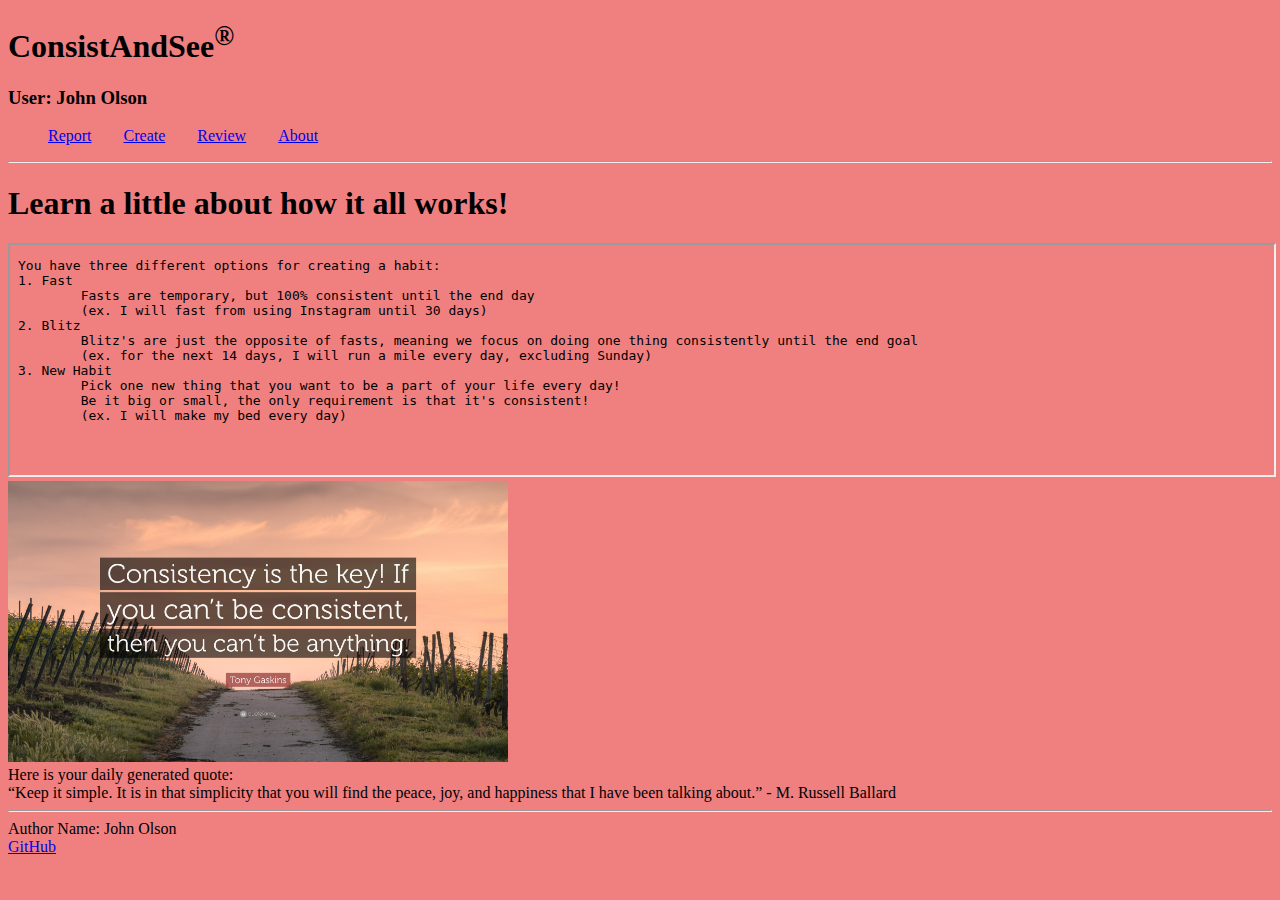
==== about.html @ c12feac7 "Change background color and about.html content" ====
<!DOCTYPE html>
<html lang="en">
  <head>
    <meta charset="UTF-8" />
    <!-- Tell browsers not to scale the viewport automatically -->
    <meta name="viewport" content="width=device-width, initial-scale=1.0" />
    <title>ConsistAndSee HTML</title>
    <link rel="icon" href="canyon.ico" />

    <link rel="stylesheet" href="main.css" />

    <!-- Include bootstrap CSS framework -->
    <link
      href="https://cdn.jsdelivr.net/npm/bootstrap@5.2.2/dist/css/bootstrap.min.css"
      rel="stylesheet"
      integrity="sha384-Zenh87qX5JnK2Jl0vWa8Ck2rdkQ2Bzep5IDxbcnCeuOxjzrPF/et3URy9Bv1WTRi"
      crossorigin="anonymous"
    />

  </head>
  <body class="light-red-bg">
    <!-- Use header, main, and footer elements to give semantic structure -->
    <header>
      <h1>ConsistAndSee<sup>&reg;</sup></h1>
      <h3>User: John Olson</h3>

      <!-- Navigation elements -->
      <nav>
        <!-- Menu is a semantic alternative to <ul> that represents an interaction -->
        <menu>
          <li><a href="report.html">Report</a></li>
          <li><a href="create.html">Create</a></li>
          <li><a href="review.html">Review</a></li>
          <li><a href="about.html">About</a></li>
        </menu>
      </nav>

      <!-- Since we don't have the ability to style we use old style HTML to give some visual formatting -->
      <hr />
    </header>

    <main>
        <h1>Learn a little about how it all works!</h1>
        <p1>
          <iframe src="aboutText.txt" width="100%" height="230"></iframe>
        </p1>
        <div>
          <img src="quote.jpg" alt="Consistency Quote" width="500">
        </div>
        <p2>Here is your daily generated quote:
          <div>
          “Keep it simple. It is in that simplicity that you will find the peace, 
          joy, and happiness that I have been talking about.”
             - M. Russell Ballard
          </div>
        </p2>
        </main>
    <footer>
      <hr />
      <span>Author Name: John Olson</span>
      <br />
      <a href="https://github.com/johno4472/startup">GitHub</a>
    </footer>
  </body>
</html>
---- main.css ----
menu {
    display: flex;
    flex-direction: row;
    gap: 2em;
}

li {
    list-style-type: none;
}

.light-red-bg {
    background-color: lightcoral;
    color: black;
}
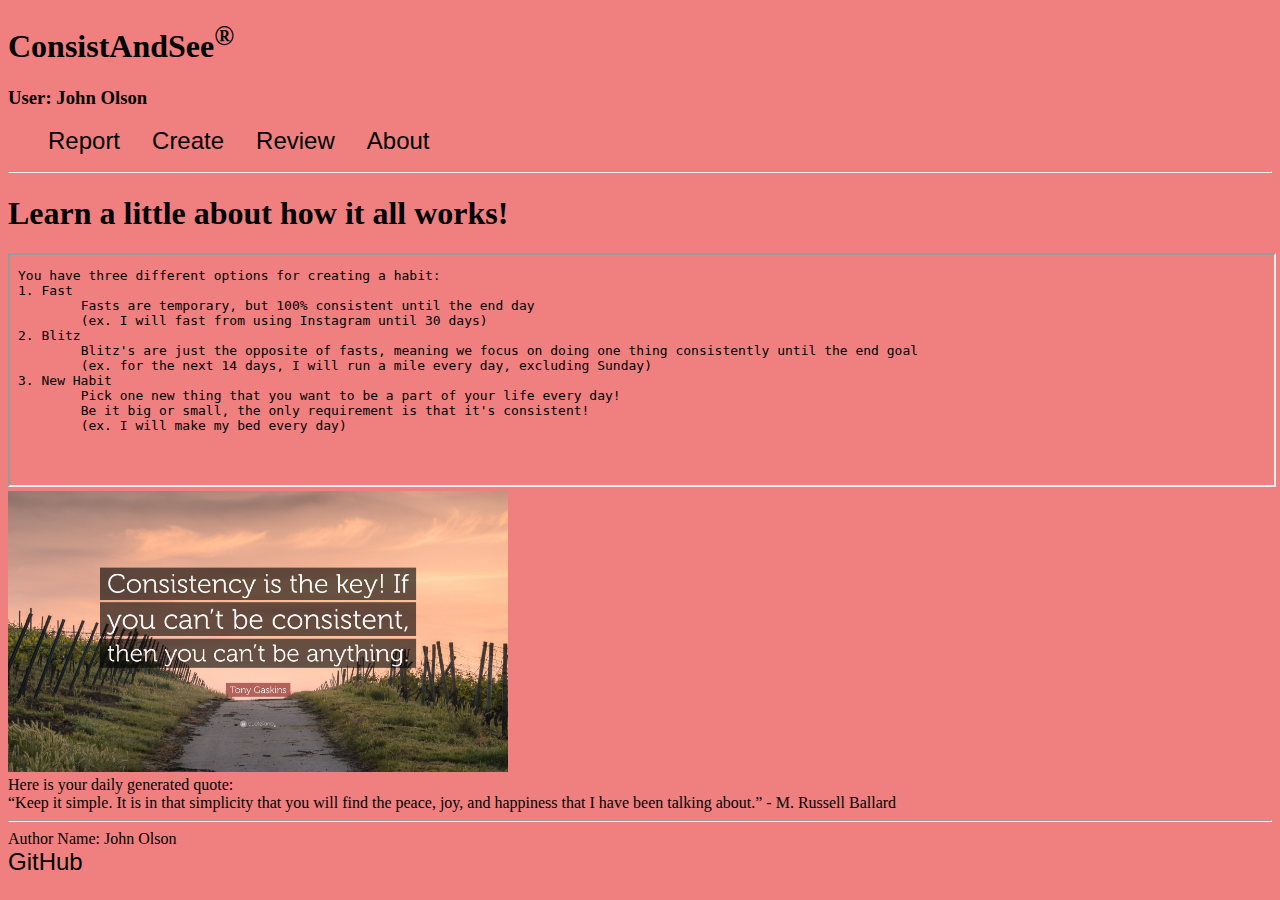
==== commit 4f22b949: "update menu looks" ====
--- a/about.html
+++ b/about.html
@@ -27,11 +27,11 @@
       <!-- Navigation elements -->
       <nav>
         <!-- Menu is a semantic alternative to <ul> that represents an interaction -->
-        <menu>
-          <li><a href="report.html">Report</a></li>
-          <li><a href="create.html">Create</a></li>
-          <li><a href="review.html">Review</a></li>
-          <li><a href="about.html">About</a></li>
+        <menu class="light-red-bg">
+          <li><a class="light-red-bg" href="report.html">Report</a></li>
+          <li><a class="light-red-bg" href="create.html">Create</a></li>
+          <li><a class="light-red-bg" href="review.html">Review</a></li>
+          <li><a class="light-red-bg" href="about.html">About</a></li>
         </menu>
       </nav>
 
--- a/main.css
+++ b/main.css
@@ -11,4 +11,15 @@
 .light-red-bg {
     background-color: lightcoral;
     color: black;
+}
+
+a {
+    text-decoration: none !important;
+    color: inherit;
+    font-size:x-large;
+    font-family:'Franklin Gothic Medium', 'Arial Narrow', Arial, sans-serif;
+}
+
+a:hover {
+    color:darkblue;
 }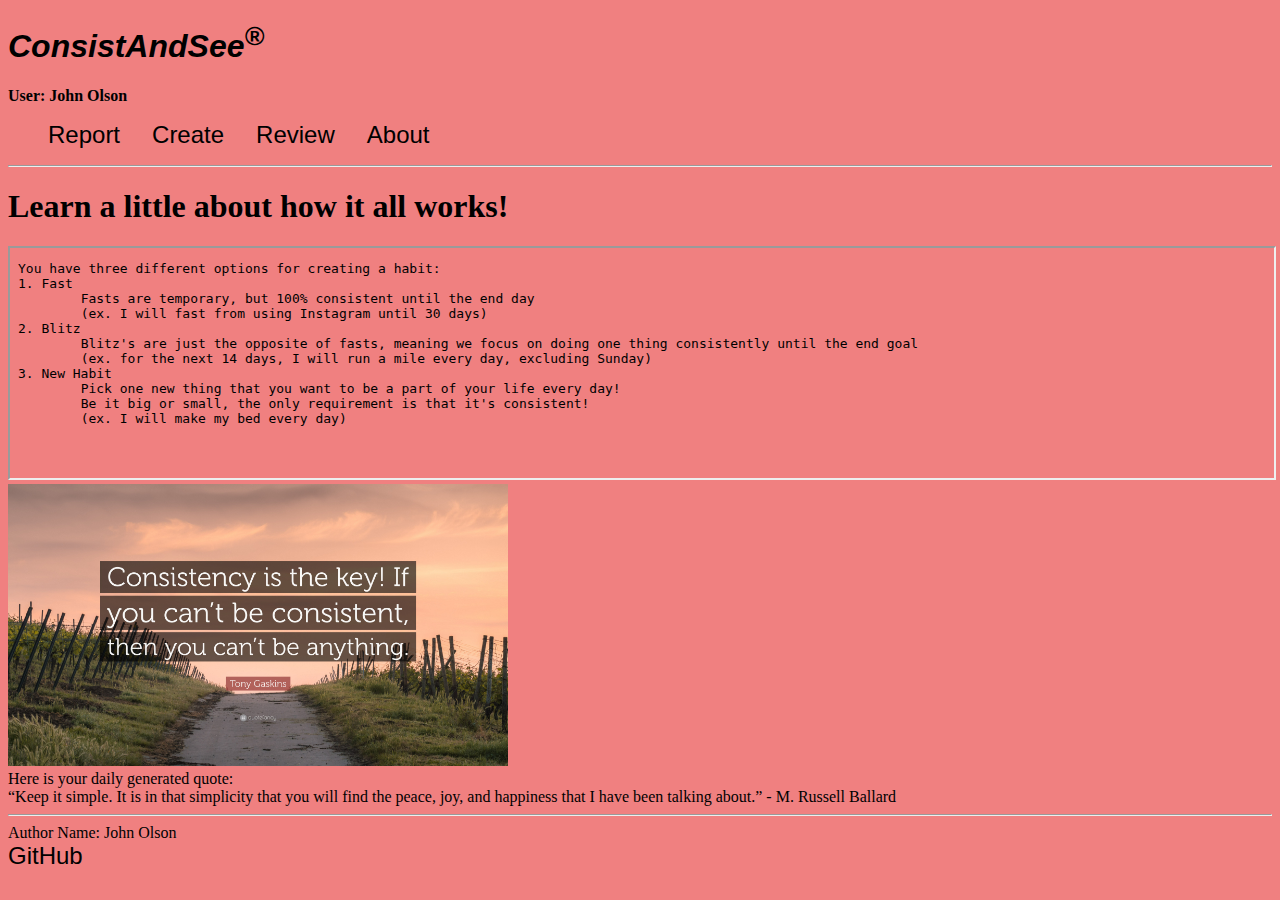
==== commit da0e72f7: "update title and user style" ====
--- a/about.html
+++ b/about.html
@@ -21,8 +21,8 @@
   <body class="light-red-bg">
     <!-- Use header, main, and footer elements to give semantic structure -->
     <header>
-      <h1>ConsistAndSee<sup>&reg;</sup></h1>
-      <h3>User: John Olson</h3>
+      <h1 class="web-title">ConsistAndSee<sup>&reg;</sup></h1>
+      <h3 class="username">User: John Olson</h3>
 
       <!-- Navigation elements -->
       <nav>
--- a/main.css
+++ b/main.css
@@ -3,6 +3,7 @@
     flex-direction: row;
     gap: 2em;
 }
+
 
 li {
     list-style-type: none;
@@ -22,4 +23,14 @@
 
 a:hover {
     color:darkblue;
-}+}
+
+.username {
+    font-size: medium;
+}
+
+.web-title {
+    font-family:'Franklin Gothic Medium', 'Arial Narrow', Arial, sans-serif;
+    font-style:italic;
+}
+
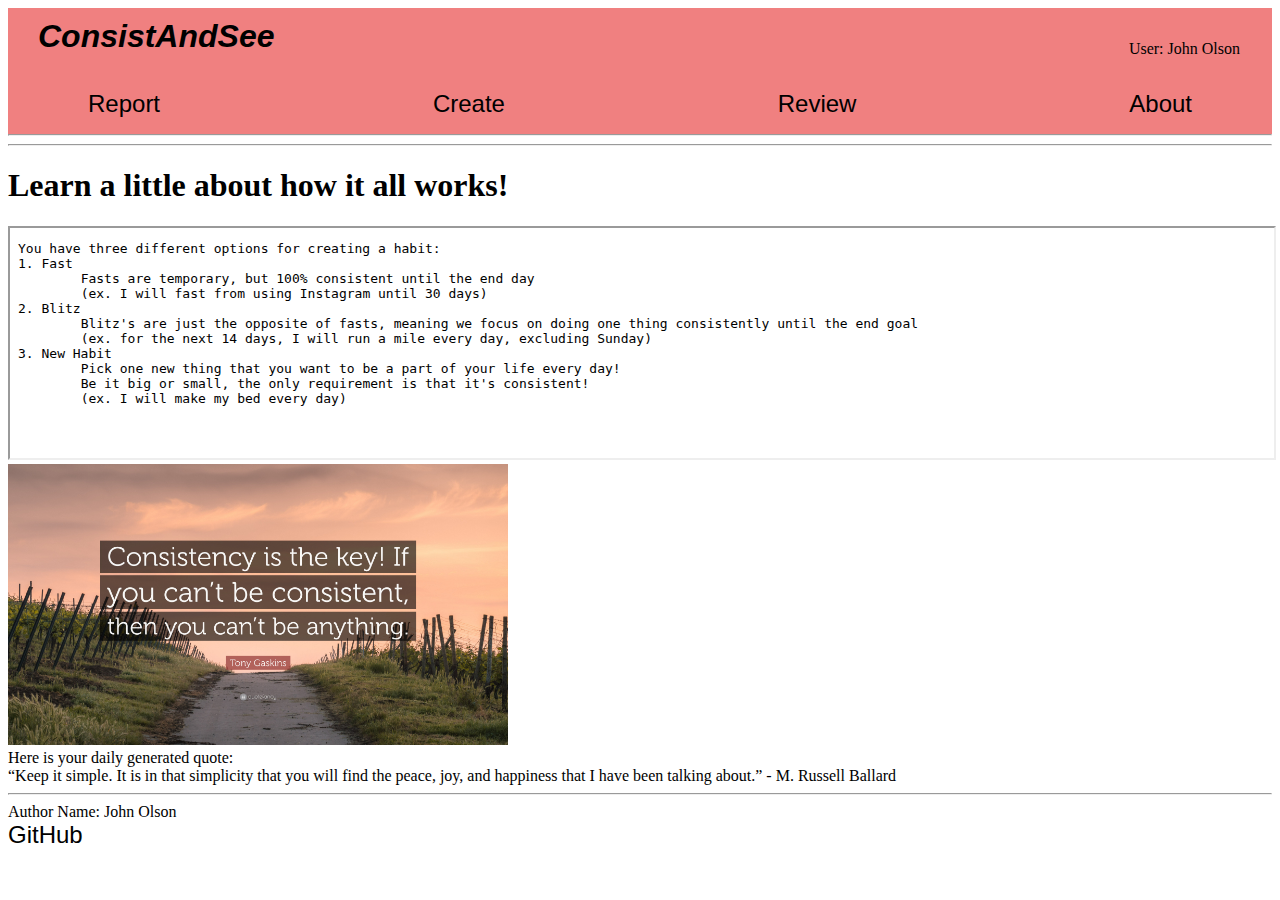
==== commit 1cfd4f88: "Update header element" ====
--- a/about.html
+++ b/about.html
@@ -18,22 +18,28 @@
     />
 
   </head>
-  <body class="light-red-bg">
+  <body class="bg-dark text-light"> 
     <!-- Use header, main, and footer elements to give semantic structure -->
-    <header>
-      <h1 class="web-title">ConsistAndSee<sup>&reg;</sup></h1>
-      <h3 class="username">User: John Olson</h3>
+    <header class="light-red-bg" id="header">
+      <nav class="header-top">
+        <h1 class="web-title">ConsistAndSee</h1>
+        <div class="username">User: John Olson</div>        
+      </nav>
 
       <!-- Navigation elements -->
       <nav>
         <!-- Menu is a semantic alternative to <ul> that represents an interaction -->
-        <menu class="light-red-bg">
+        <menu class="main-menu">
           <li><a class="light-red-bg" href="report.html">Report</a></li>
           <li><a class="light-red-bg" href="create.html">Create</a></li>
           <li><a class="light-red-bg" href="review.html">Review</a></li>
           <li><a class="light-red-bg" href="about.html">About</a></li>
         </menu>
       </nav>
+
+      <!-- Since we don't have the ability to style we use old style HTML to give some visual formatting -->
+      <hr />
+    </header>
 
       <!-- Since we don't have the ability to style we use old style HTML to give some visual formatting -->
       <hr />
--- a/main.css
+++ b/main.css
@@ -1,9 +1,33 @@
 menu {
     display: flex;
     flex-direction: row;
-    gap: 2em;
+    justify-content: space-between;
+    margin-left: 5em;
+    margin-right: 5em;
+    padding: 0;
+    margin-top: 0;
+    padding-top: 0;
 }
 
+.light-blue-bg {
+    background-color: aqua;
+}
+
+.username {
+    font-size: medium;
+    font-family: Georgia, 'Times New Roman', Times, serif;
+}
+
+.web-title {
+    font-family:'Franklin Gothic Medium', 'Arial Narrow', Arial, sans-serif;
+    font-style:italic;
+    margin: 10px 30px;
+}
+
+.header {
+    display: flex;
+    flex-direction: column;
+}
 
 li {
     list-style-type: none;
@@ -25,12 +49,20 @@
     color:darkblue;
 }
 
-.username {
-    font-size: medium;
+.header-top {
+    display: flex;
+    justify-content: space-between;
+    flex-direction: row;
+    margin-bottom: 0;
+    padding-bottom: 0;
 }
 
-.web-title {
-    font-family:'Franklin Gothic Medium', 'Arial Narrow', Arial, sans-serif;
-    font-style:italic;
+.username {
+    text-align: right !important;
+    padding: 2em;
 }
 
+.header-main {
+    text-align: center;
+    margin-top: 10em;
+}
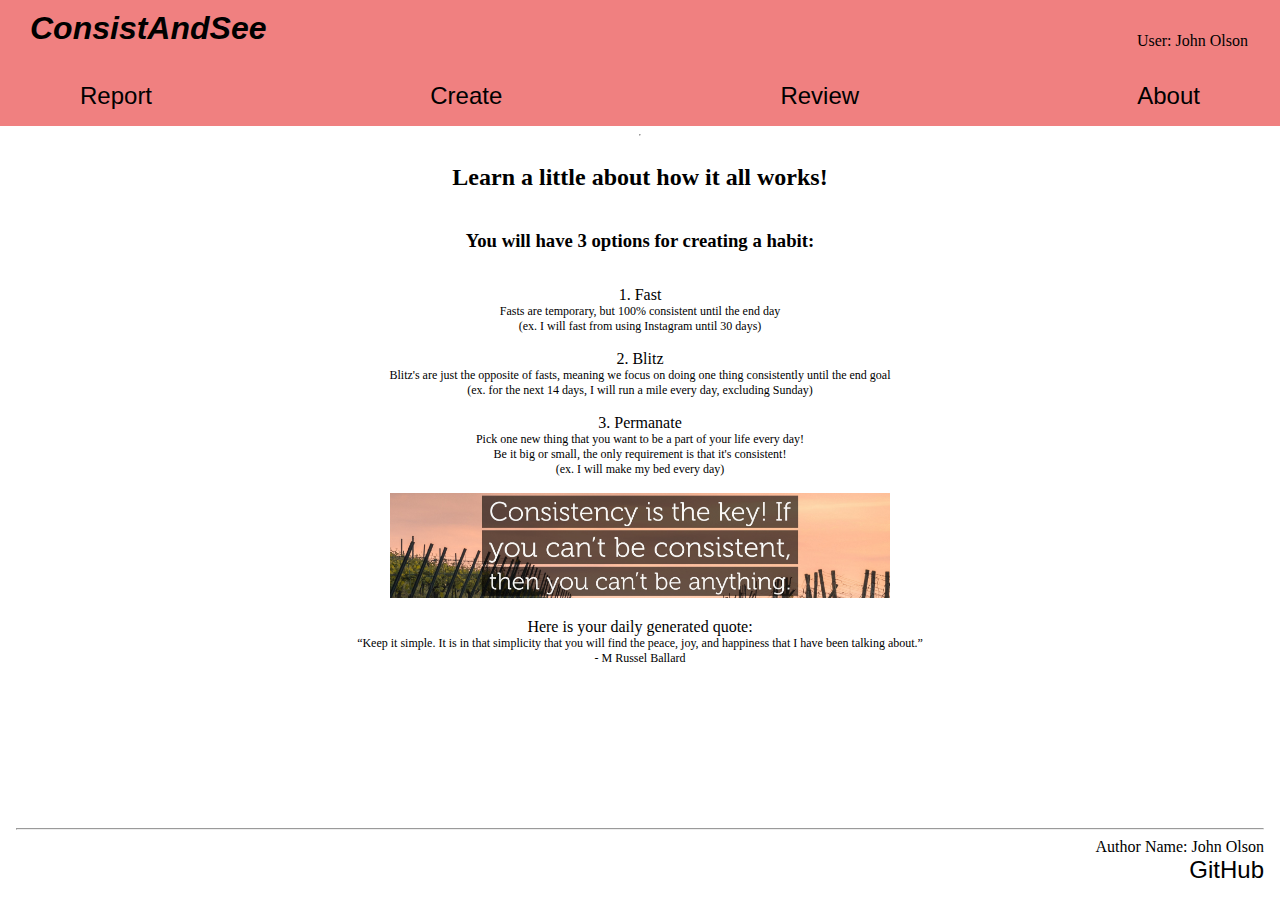
==== commit bf3755a8: "Made about.html legible and finished up css" ====
--- a/about.html
+++ b/about.html
@@ -38,28 +38,41 @@
       </nav>
 
       <!-- Since we don't have the ability to style we use old style HTML to give some visual formatting -->
-      <hr />
     </header>
 
       <!-- Since we don't have the ability to style we use old style HTML to give some visual formatting -->
       <hr />
     </header>
 
-    <main>
-        <h1>Learn a little about how it all works!</h1>
-        <p1>
-          <iframe src="aboutText.txt" width="100%" height="230"></iframe>
+    <main class="main-about">
+        <h2 class="add-spacing">Learn a little about how it all works!</h1>
+        <h3 class="add-spacing">You will have 3 options for creating a habit:</h2>
+        <p1 class="info-paragraph">
+          1. Fast 
+          <div class="line-of-text">Fasts are temporary, but 100% consistent until the end day</div>  
+          <div class="line-of-text">(ex. I will fast from using Instagram until 30 days)</div>
         </p1>
-        <div>
+        <p2 class="info-paragraph">
+          2. Blitz
+          <div class="line-of-text">Blitz's are just the opposite of fasts, meaning we focus on doing one thing consistently until the end goal</div>
+          <div class="line-of-text">(ex. for the next 14 days, I will run a mile every day, excluding Sunday)</div>
+        </p2>
+        <p3 class="info-paragraph">
+          3. Permanate
+          <div class="line-of-text">Pick one new thing that you want to be a part of your life every day!</div>
+          <div class="line-of-text">Be it big or small, the only requirement is that it's consistent!</div>
+          <div class="line-of-text">(ex. I will make my bed every day)</div>
+        </p3>
+        <div class="info-paragraph">
           <img src="quote.jpg" alt="Consistency Quote" width="500">
         </div>
-        <p2>Here is your daily generated quote:
-          <div>
+        <p4 class="info-paragraph">Here is your daily generated quote:
+          <div class="line-of-text">
           “Keep it simple. It is in that simplicity that you will find the peace, 
           joy, and happiness that I have been talking about.”
-             - M. Russell Ballard
+          <div class="line-of-text">- M Russel Ballard</div>
           </div>
-        </p2>
+        </p4>
         </main>
     <footer>
       <hr />
--- a/main.css
+++ b/main.css
@@ -1,3 +1,14 @@
+body {
+    display: flex;
+    flex-direction: column;
+    margin: 0;
+    height: 100vh;
+}
+
+main {
+    flex: 1;
+}
+
 menu {
     display: flex;
     flex-direction: row;
@@ -66,3 +77,41 @@
     text-align: center;
     margin-top: 10em;
 }
+
+main {
+    text-align: center;
+}
+
+footer {
+    flex: 0 30px;
+    text-align: right;
+    margin: 1em;
+}
+
+#main-title {
+    font-size: 72px;
+    padding-top: 12px;
+}
+
+.extra-padding-top {
+    padding-top: 10px;
+}
+
+.main-about{
+    display: flex;
+    flex-direction: column;
+}
+
+.add-space{
+    margin: 1em;
+}
+
+.info-paragraph {
+    font-size: 16px;
+    margin-top: 1em;
+}
+
+.line-of-text {
+    font-size: 12px;
+}
+
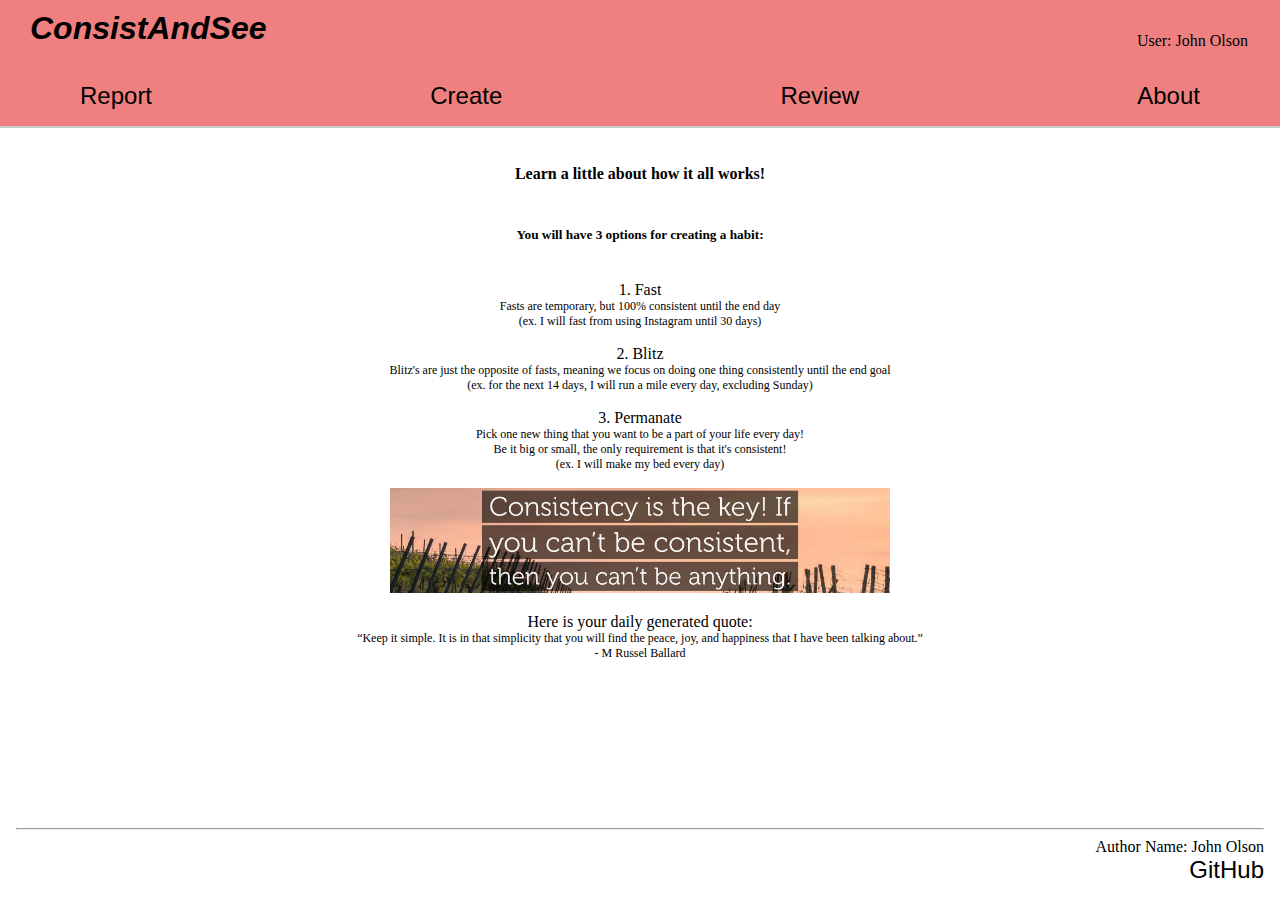
==== commit b1adefd5: "Added header line and improved style" ====
--- a/about.html
+++ b/about.html
@@ -40,13 +40,11 @@
       <!-- Since we don't have the ability to style we use old style HTML to give some visual formatting -->
     </header>
 
-      <!-- Since we don't have the ability to style we use old style HTML to give some visual formatting -->
-      <hr />
-    </header>
+    <header class="make-pretty"></header>
 
     <main class="main-about">
-        <h2 class="add-spacing">Learn a little about how it all works!</h1>
-        <h3 class="add-spacing">You will have 3 options for creating a habit:</h2>
+        <h4 class="add-spacing">Learn a little about how it all works!</h4>
+        <h5 class="add-spacing">You will have 3 options for creating a habit:</h5>
         <p1 class="info-paragraph">
           1. Fast 
           <div class="line-of-text">Fasts are temporary, but 100% consistent until the end day</div>  
--- a/main.css
+++ b/main.css
@@ -115,3 +115,7 @@
     font-size: 12px;
 }
 
+.make-pretty{
+    margin-bottom: 1em;
+    border-top: 2px solid #ccc;
+}
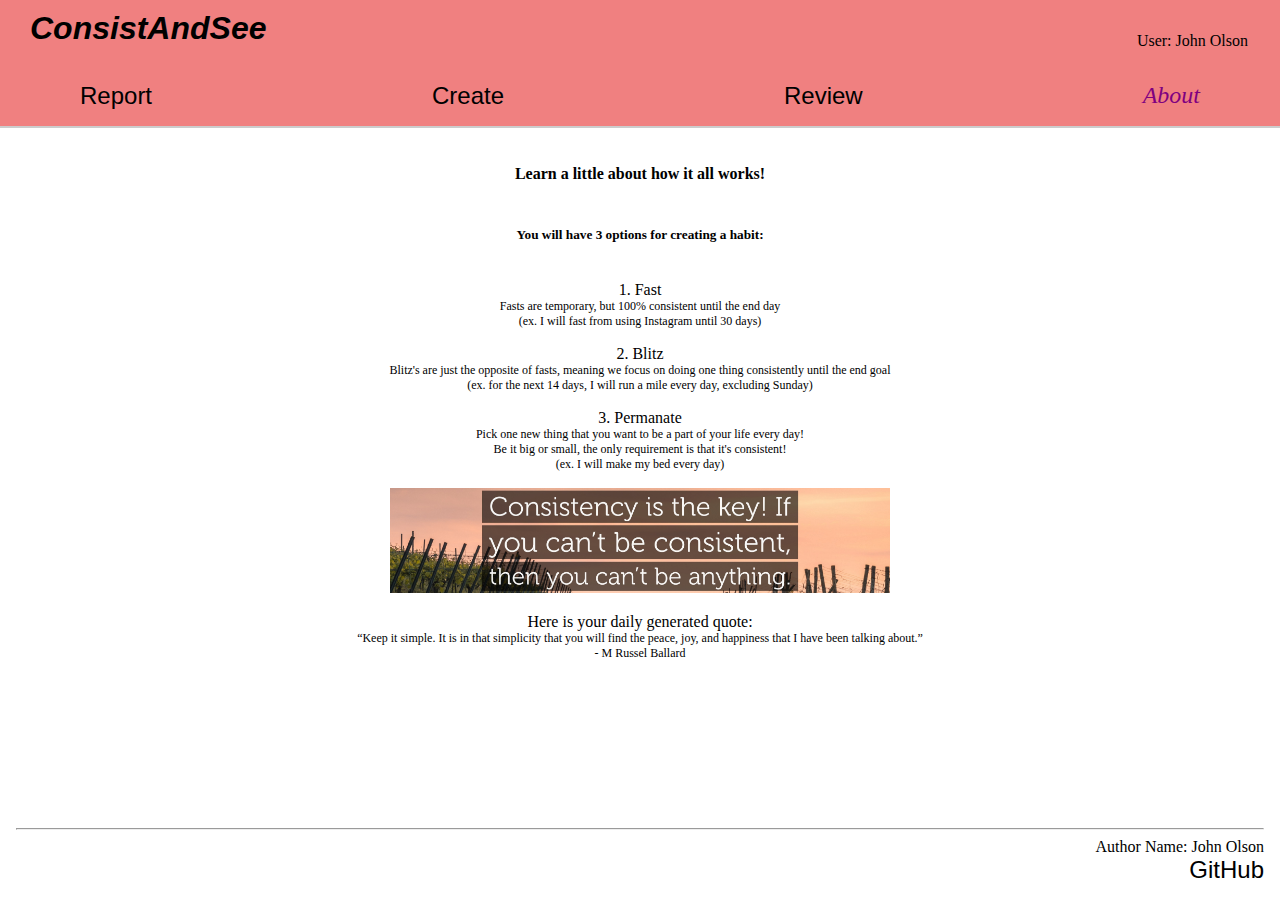
==== commit ec048393: "Update menu to change appearance based on current page" ====
--- a/about.html
+++ b/about.html
@@ -33,7 +33,7 @@
           <li><a class="light-red-bg" href="report.html">Report</a></li>
           <li><a class="light-red-bg" href="create.html">Create</a></li>
           <li><a class="light-red-bg" href="review.html">Review</a></li>
-          <li><a class="light-red-bg" href="about.html">About</a></li>
+          <li><a class="light-red-bg" id="current-page" href="about.html">About</a></li>
         </menu>
       </nav>
 
--- a/main.css
+++ b/main.css
@@ -119,3 +119,10 @@
     margin-bottom: 1em;
     border-top: 2px solid #ccc;
 }
+
+#current-page {
+    color: purple;
+    font-style:italic;
+    font-family:Georgia, 'Times New Roman', Times, serif;
+    font-style: bold;
+}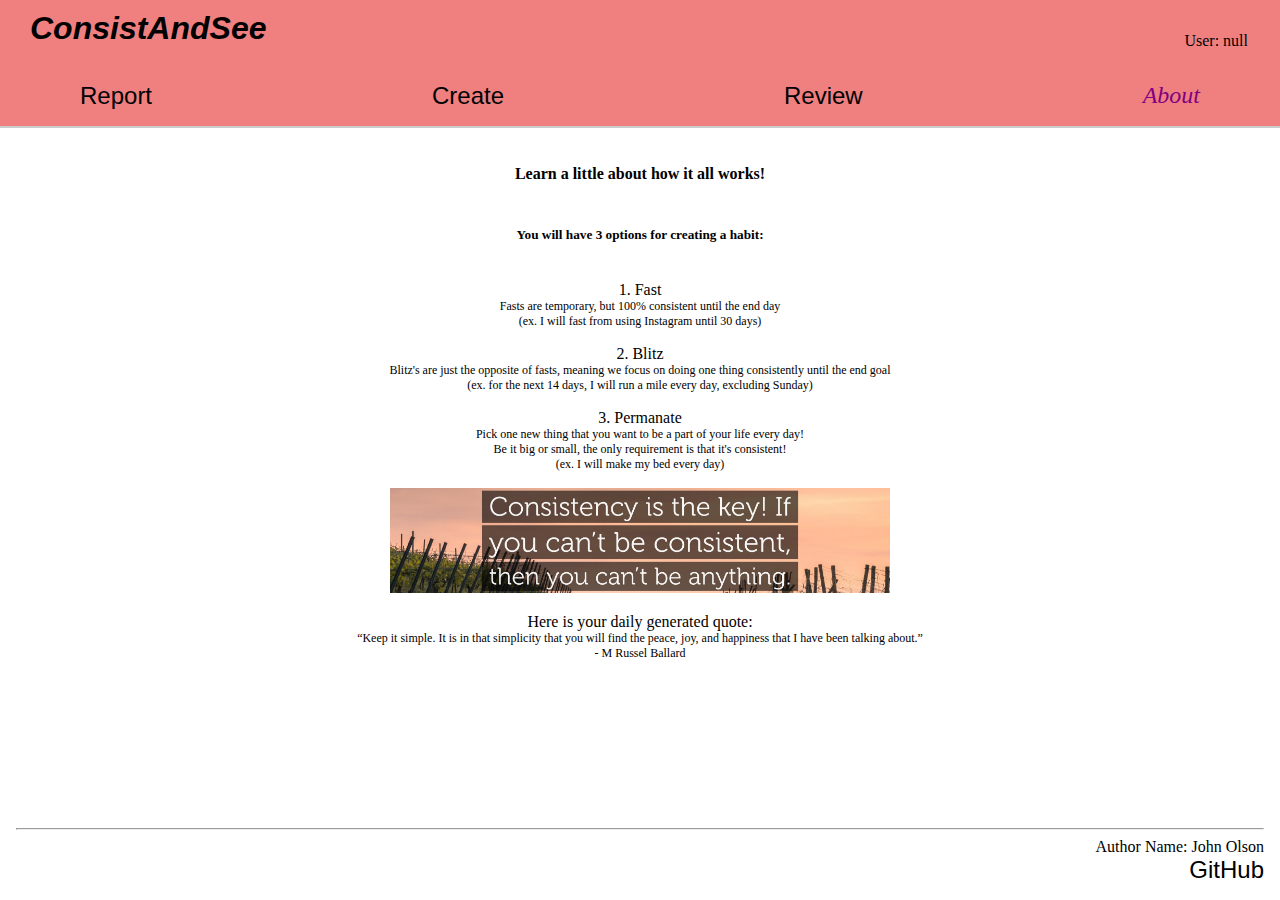
==== commit b8ff7aa6: "Made username pop up on all pages, and made array of habits functional on all pages" ====
--- a/about.html
+++ b/about.html
@@ -23,7 +23,7 @@
     <header class="light-red-bg" id="header">
       <nav class="header-top">
         <h1 class="web-title">ConsistAndSee</h1>
-        <div class="username">User: John Olson</div>        
+        <div id="username" class="username"></div>        
       </nav>
 
       <!-- Navigation elements -->
@@ -79,4 +79,5 @@
       <a href="https://github.com/johno4472/startup">GitHub</a>
     </footer>
   </body>
+  <script src="main.js"></script>
 </html>--- a/main.css
+++ b/main.css
@@ -125,4 +125,22 @@
     font-style:italic;
     font-family:Georgia, 'Times New Roman', Times, serif;
     font-style: bold;
+}
+
+button.give-space {
+    margin: 1em;
+}
+
+.make-column {
+    position: absolute;
+    display:flex;
+    flex-direction: column;
+    justify-content: space-around;
+    margin-left: 50%;
+    left: -10em;
+    width: 20em; 
+}
+
+.add-margin {
+    margin: .15em;
 }